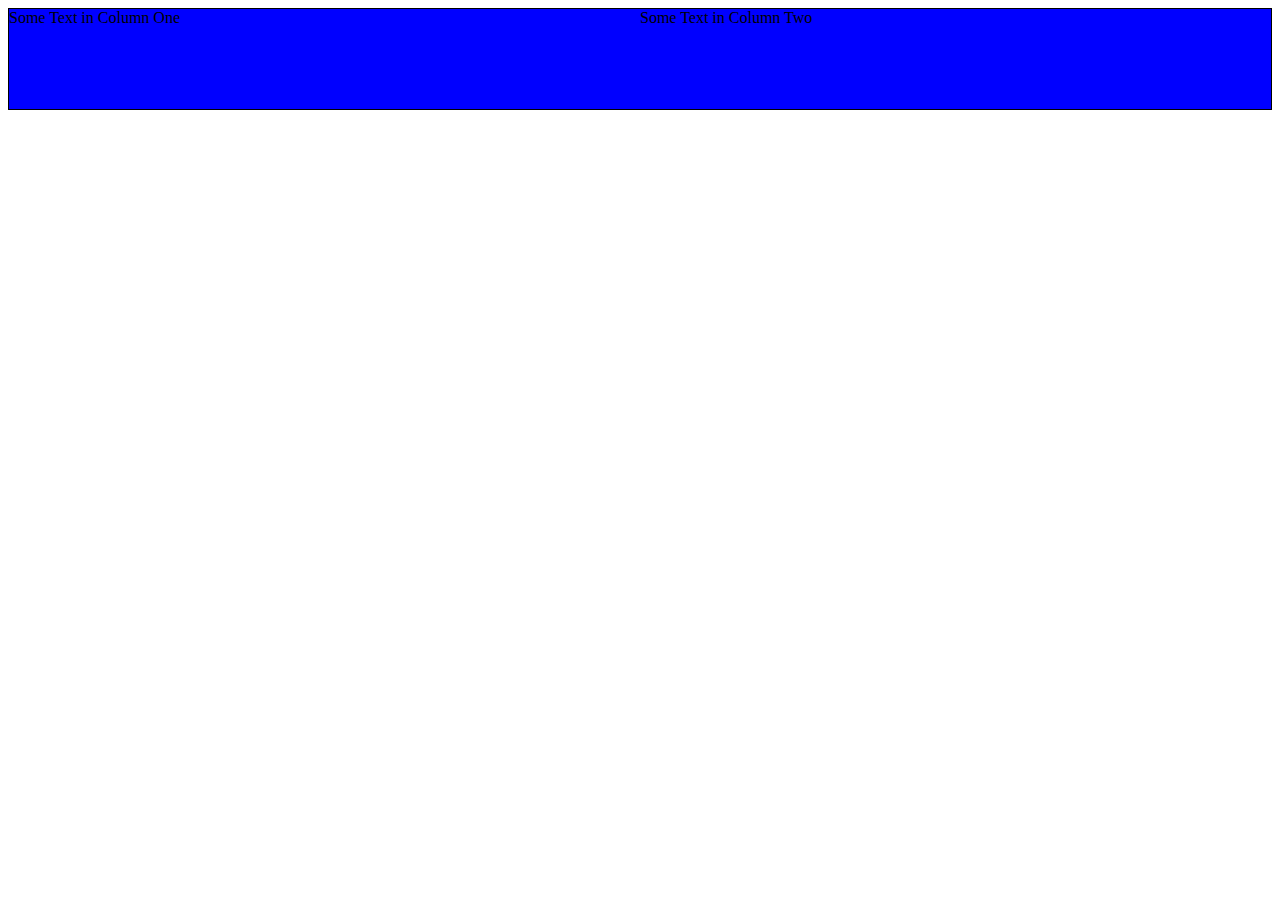
==== test.html @ 7a4eecc4 "website section rework" ====
<!DOCTYPE html>
<html lang="en">

<head>
    <meta charset="UTF-8">
    <meta http-equiv="X-UA-Compatible" content="IE=edge">
    <meta name="viewport" content="width=device-width, initial-scale=1.0">
    <title>Document</title>
    <style>
        .some-page-wrapper {
            margin: 15px;
            background-color: red;
        }

        .row {
            display: flex;
            flex-direction: row;
            flex-wrap: wrap;
            width: 100%;
        }

        .column {
            display: flex;
            flex-direction: column;
            flex-basis: 100%;
            flex: 1;
        }

        .blue-column {
            background-color: blue;
            height: 100px;
        }
    </style>
</head>

<body>
    <div style="border: 1px solid black;">
        <div class='row'>
            <div class='column'>
                <div class='blue-column'>
                    Some Text in Column One
                </div>
            </div>
            <div class='column'>
                <div class='blue-column'>
                    Some Text in Column Two
                </div>
            </div>
        </div>
    </div>
</body>

</html>
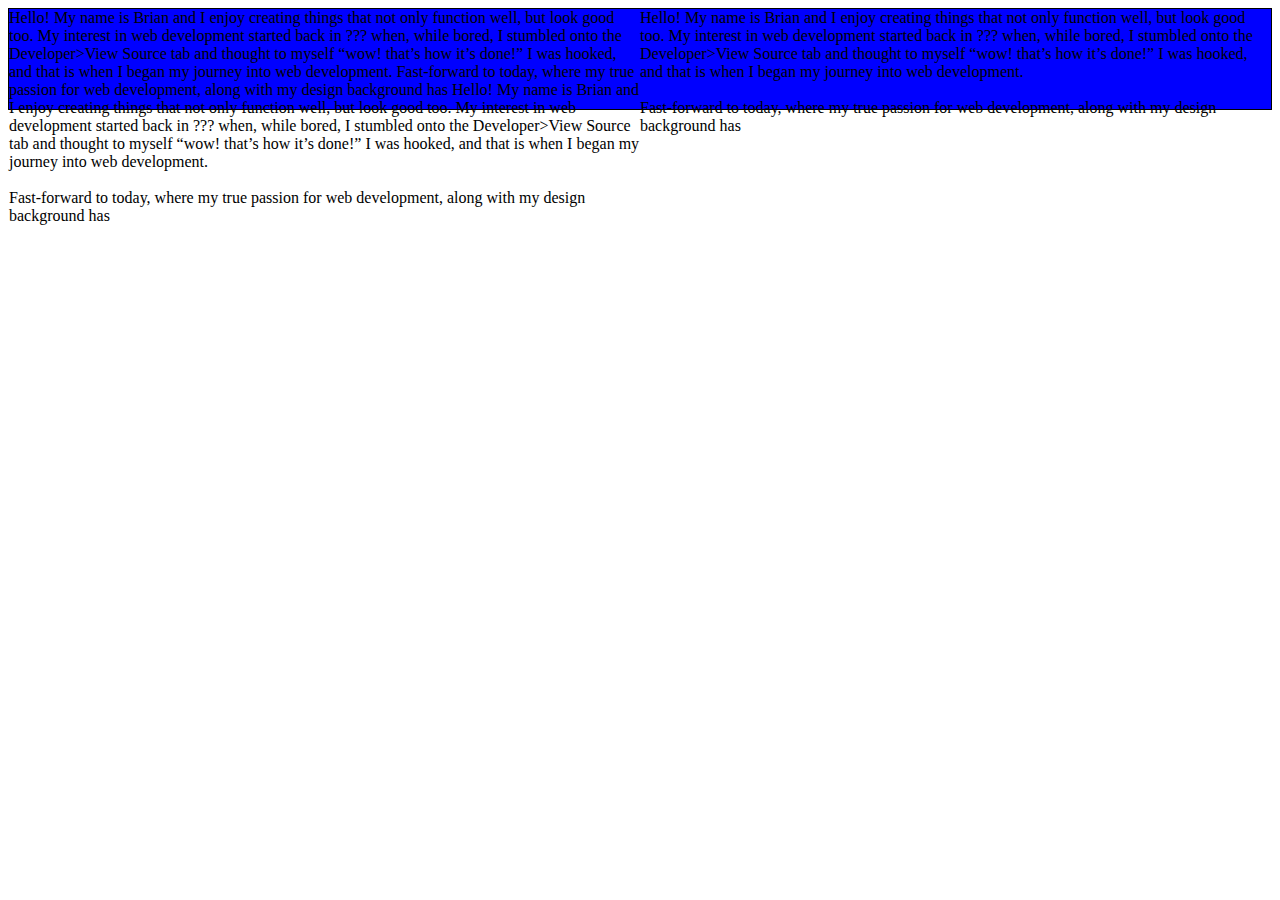
==== commit f5187978: "layout and graphics at About" ====
--- a/test.html
+++ b/test.html
@@ -38,12 +38,37 @@
         <div class='row'>
             <div class='column'>
                 <div class='blue-column'>
-                    Some Text in Column One
+                    Hello! My name is Brian and I enjoy creating things that not only
+                    function well, but look good too. My interest in web development
+                    started back in ??? when, while bored, I stumbled onto the
+                    Developer>View Source tab and thought to myself “wow!
+                    that’s how it’s done!” I was hooked, and that is when I began
+                    my journey into web development.
+
+                    Fast-forward to today, where my true passion for web development,
+                    along with my design background has Hello! My name is Brian and I enjoy creating things that not
+                    only
+                    function well, but look good too. My interest in web development
+                    started back in ??? when, while bored, I stumbled onto the
+                    Developer>View Source tab and thought to myself “wow!
+                    that’s how it’s done!” I was hooked, and that is when I began
+                    my journey into web development.
+                    <br><br>
+                    Fast-forward to today, where my true passion for web development,
+                    along with my design background has
                 </div>
             </div>
             <div class='column'>
                 <div class='blue-column'>
-                    Some Text in Column Two
+                    Hello! My name is Brian and I enjoy creating things that not only
+                    function well, but look good too. My interest in web development
+                    started back in ??? when, while bored, I stumbled onto the
+                    Developer>View Source tab and thought to myself “wow!
+                    that’s how it’s done!” I was hooked, and that is when I began
+                    my journey into web development.
+                    <br><br>
+                    Fast-forward to today, where my true passion for web development,
+                    along with my design background has
                 </div>
             </div>
         </div>
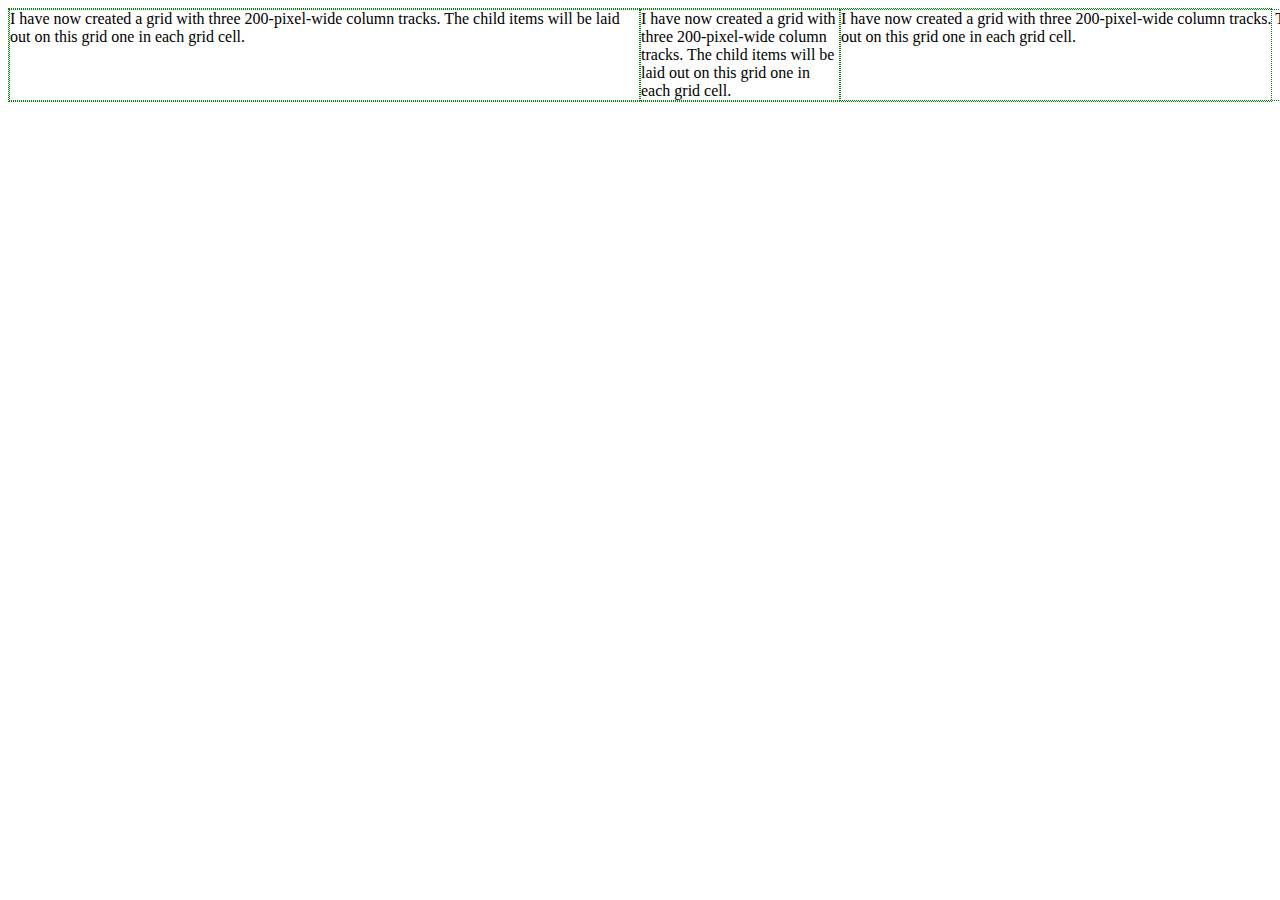
==== commit 8c5cdcc6: "sunAm save" ====
--- a/test.html
+++ b/test.html
@@ -7,71 +7,29 @@
     <meta name="viewport" content="width=device-width, initial-scale=1.0">
     <title>Document</title>
     <style>
-        .some-page-wrapper {
-            margin: 15px;
-            background-color: red;
+        .wrapper {
+            display: grid;
+            grid-template-columns: 50% 200px 50%;
+            border: 1px dotted green;
         }
 
-        .row {
-            display: flex;
-            flex-direction: row;
-            flex-wrap: wrap;
-            width: 100%;
-        }
-
-        .column {
-            display: flex;
-            flex-direction: column;
-            flex-basis: 100%;
-            flex: 1;
-        }
-
-        .blue-column {
-            background-color: blue;
-            height: 100px;
+        .cell {
+            border: 1px dotted green;
         }
     </style>
 </head>
 
 <body>
-    <div style="border: 1px solid black;">
-        <div class='row'>
-            <div class='column'>
-                <div class='blue-column'>
-                    Hello! My name is Brian and I enjoy creating things that not only
-                    function well, but look good too. My interest in web development
-                    started back in ??? when, while bored, I stumbled onto the
-                    Developer>View Source tab and thought to myself “wow!
-                    that’s how it’s done!” I was hooked, and that is when I began
-                    my journey into web development.
-
-                    Fast-forward to today, where my true passion for web development,
-                    along with my design background has Hello! My name is Brian and I enjoy creating things that not
-                    only
-                    function well, but look good too. My interest in web development
-                    started back in ??? when, while bored, I stumbled onto the
-                    Developer>View Source tab and thought to myself “wow!
-                    that’s how it’s done!” I was hooked, and that is when I began
-                    my journey into web development.
-                    <br><br>
-                    Fast-forward to today, where my true passion for web development,
-                    along with my design background has
-                </div>
-            </div>
-            <div class='column'>
-                <div class='blue-column'>
-                    Hello! My name is Brian and I enjoy creating things that not only
-                    function well, but look good too. My interest in web development
-                    started back in ??? when, while bored, I stumbled onto the
-                    Developer>View Source tab and thought to myself “wow!
-                    that’s how it’s done!” I was hooked, and that is when I began
-                    my journey into web development.
-                    <br><br>
-                    Fast-forward to today, where my true passion for web development,
-                    along with my design background has
-                </div>
-            </div>
-        </div>
+    <div class="wrapper">
+        <div class="cell">I have now created a grid with three 200-pixel-wide column tracks. The child items will be
+            laid out on this
+            grid one in each grid cell.</div>
+        <div class="cell">I have now created a grid with three 200-pixel-wide column tracks. The child items will be
+            laid out on this
+            grid one in each grid cell.</div>
+        <div class="cell">I have now created a grid with three 200-pixel-wide column tracks. The child items will be
+            laid out on this
+            grid one in each grid cell.</div>
     </div>
 </body>
 
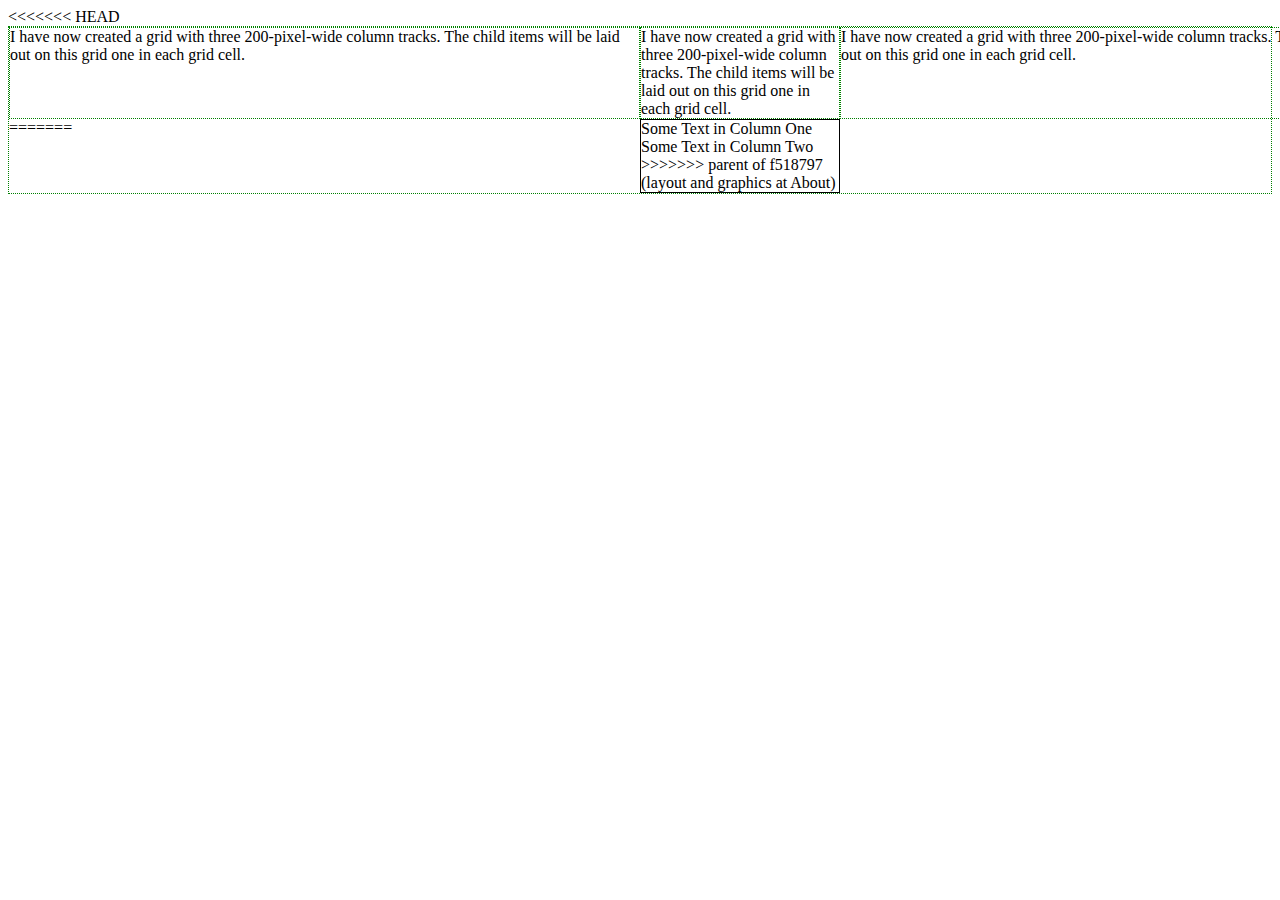
==== commit b4335d57: "stash 2" ====
--- a/test.html
+++ b/test.html
@@ -20,6 +20,7 @@
 </head>
 
 <body>
+<<<<<<< HEAD
     <div class="wrapper">
         <div class="cell">I have now created a grid with three 200-pixel-wide column tracks. The child items will be
             laid out on this
@@ -30,6 +31,21 @@
         <div class="cell">I have now created a grid with three 200-pixel-wide column tracks. The child items will be
             laid out on this
             grid one in each grid cell.</div>
+=======
+    <div style="border: 1px solid black;">
+        <div class='row'>
+            <div class='column'>
+                <div class='blue-column'>
+                    Some Text in Column One
+                </div>
+            </div>
+            <div class='column'>
+                <div class='blue-column'>
+                    Some Text in Column Two
+                </div>
+            </div>
+        </div>
+>>>>>>> parent of f518797 (layout and graphics at About)
     </div>
 </body>
 
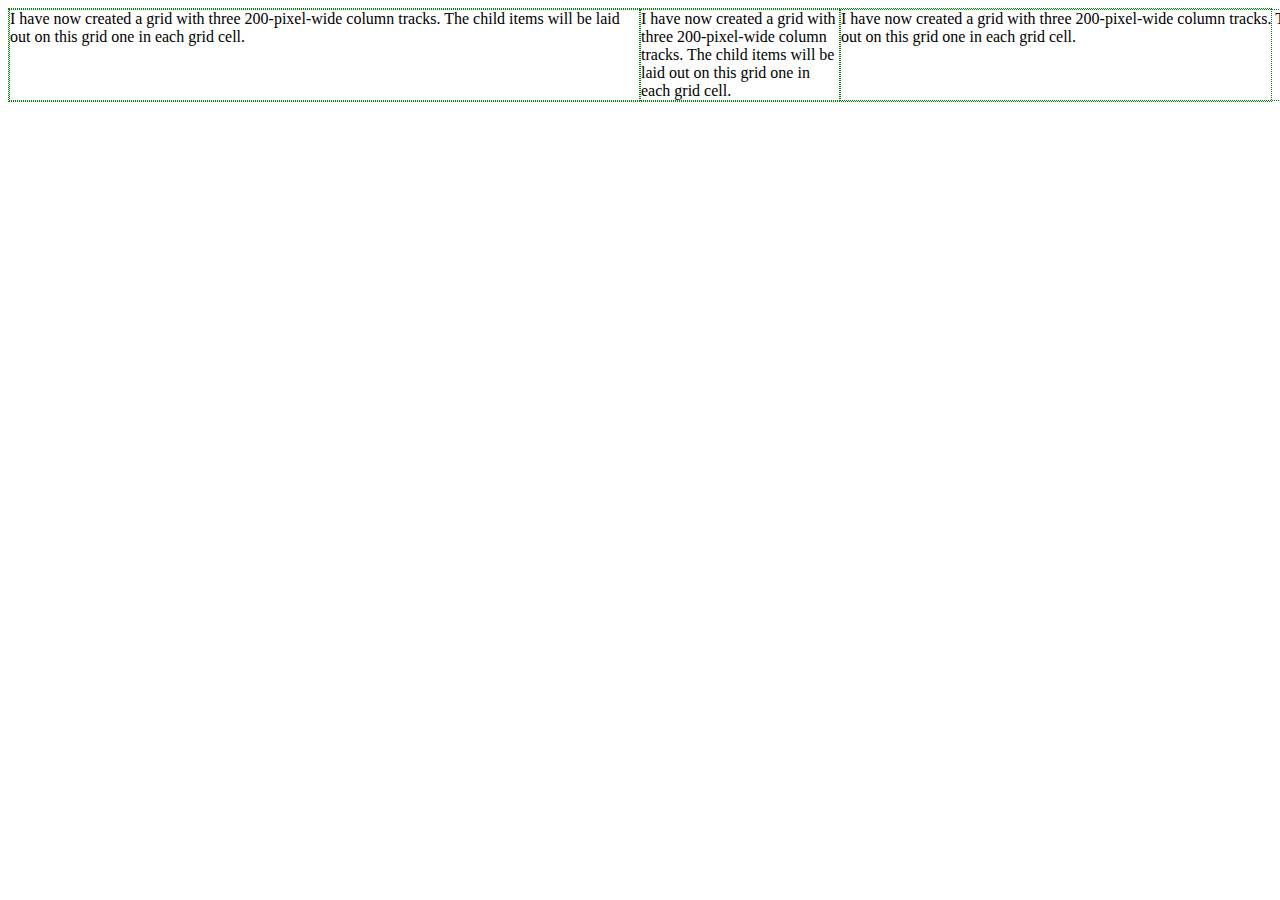
==== commit 7efb9dda: "about work" ====
--- a/test.html
+++ b/test.html
@@ -7,45 +7,32 @@
     <meta name="viewport" content="width=device-width, initial-scale=1.0">
     <title>Document</title>
     <style>
-        .wrapper {
+        .about-wrap {
             display: grid;
             grid-template-columns: 50% 200px 50%;
             border: 1px dotted green;
         }
 
-        .cell {
+        .about-cell {
             border: 1px dotted green;
         }
     </style>
 </head>
 
 <body>
-<<<<<<< HEAD
-    <div class="wrapper">
-        <div class="cell">I have now created a grid with three 200-pixel-wide column tracks. The child items will be
+    <div class="about-wrap">
+        <div class="about-cell">I have now created a grid with three 200-pixel-wide column tracks. The child items will
+            be
             laid out on this
             grid one in each grid cell.</div>
-        <div class="cell">I have now created a grid with three 200-pixel-wide column tracks. The child items will be
+        <div class="about-cell">I have now created a grid with three 200-pixel-wide column tracks. The child items will
+            be
             laid out on this
             grid one in each grid cell.</div>
-        <div class="cell">I have now created a grid with three 200-pixel-wide column tracks. The child items will be
+        <div class="about-cell">I have now created a grid with three 200-pixel-wide column tracks. The child items will
+            be
             laid out on this
             grid one in each grid cell.</div>
-=======
-    <div style="border: 1px solid black;">
-        <div class='row'>
-            <div class='column'>
-                <div class='blue-column'>
-                    Some Text in Column One
-                </div>
-            </div>
-            <div class='column'>
-                <div class='blue-column'>
-                    Some Text in Column Two
-                </div>
-            </div>
-        </div>
->>>>>>> parent of f518797 (layout and graphics at About)
     </div>
 </body>
 
